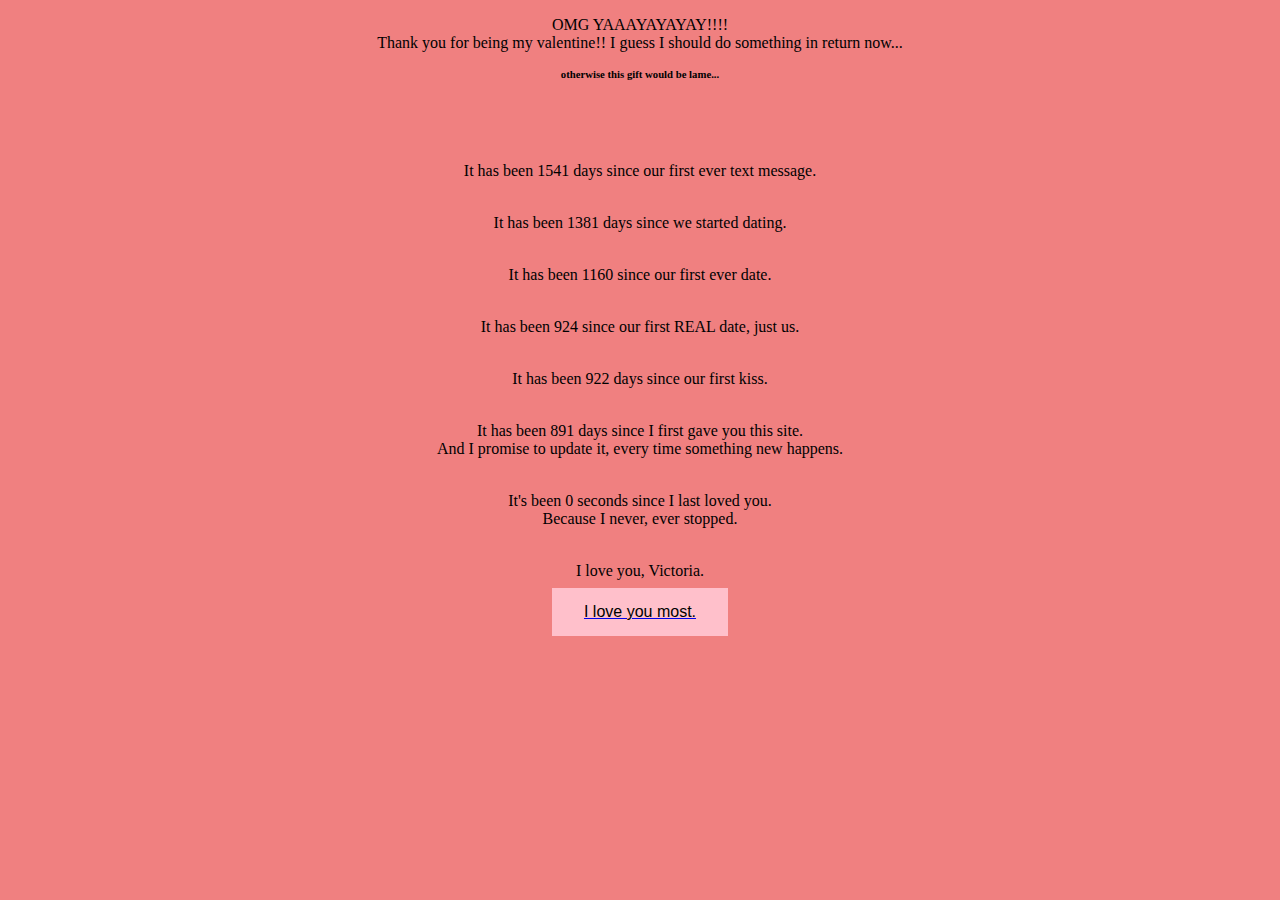
==== thedata.html @ e6295f2a "Update thedata.html" ====
<!DOCTYPE html>
<html lang="en">
<icon src="https://i.chzbgr.com/full/9425748736/h83BBB9BB/cat">
    <head>
		<link rel="icon" href="https://i.pinimg.com/originals/d7/db/38/d7db382452369d75d2835c6e58e72955.gif">
        <title>Happy Valentines Day!!</title>
        <link rel="stylesheet" href="basestyle.css">
    </head>
    <body>
	<p class="center">
	OMG YAAAYAYAYAY!!!!<br>
    Thank you for being my valentine!! I guess I should do something in return now...<br>
	</p>
    <h6 class="center">otherwise this gift would be lame...<br><br><br><br><br></h6>
    <script>
        var currentDate = new Date();
        var dateStart = new Date('May 5, 2022');
        var timeDifference = Math.floor((currentDate - dateStart) / (1000 * 60 * 60 * 24));
        document.write("<p class='center'><br>It has been " + timeDifference + " days since our first ever text message.</p>");

        var dateStart = new Date('October 12, 2022');
        var timeDifference = Math.floor((currentDate - dateStart) / (1000 * 60 * 60 * 24));
        document.write("<p class='center'><br>It has been " + timeDifference + " days since we started dating.</p>");

        var dateStart = new Date('May 21, 2023');
        var timeDifference = Math.floor((currentDate - dateStart) / (1000 * 60 * 60 * 24));
        document.write("<p class='center'><br>It has been " + timeDifference + " since our first ever date.</p>");
  
        var dateStart = new Date('January 12, 2024');
        var timeDifference = Math.floor((currentDate - dateStart) / (1000 * 60 * 60 * 24));
        document.write("<p class='center'><br>It has been " + timeDifference + " since our first REAL date, just us.</p>");
        
        var dateStart = new Date('January 14, 2024');
        var timeDifference = Math.floor((currentDate - dateStart) / (1000 * 60 * 60 * 24));
        document.write("<p class='center'><br>It has been " + timeDifference + " days since our first kiss.</p>");

        var dateStart = new Date('February 14, 2024');
        var timeDifference = Math.floor((currentDate - dateStart) / (1000 * 60 * 60 * 24));
        document.write("<p class='center'><br>It has been " + timeDifference + " days since I first gave you this site.<br>And I promise to update it, every time something new happens.</p>");

        document.write("<p class='center'><br>It's been 0 seconds since I last loved you.<br>Because I never, ever stopped.</p>");
        document.write("<p class='center'><br>I love you, Victoria.</p>");
    </script>
    <div class="button-container">
        <a href="index.html"><button type="button" class="ily" onclick=>I love you most.</button></a>
    </div>
	</body>
	</div>
 
</html>
---- basestyle.css ----
body {
    background-color: lightcoral;
  }
  h1 {
    color: black;
  }
  p {
    color: black;
    
  }
  .center {
    margin: auto;
    width: 50%;
    padding: 8px;
    text-align: center;
    display: block;
  }
  .yes {
    background-color: #04AA6D; /* Green */
    border: none;
    color: white;
    padding: 15px 32px;
    text-align: center;
    text-decoration: none;
    font-size: 16px;
    transition-duration: 0.25s;
    display: block;
  }
  .yesupdate {
    background-color: #04AA6D; /* Green */
    border: none;
    color: white;
    padding: 15px 32px;
    text-align: center;
    text-decoration: none;
    font-size: 16px;
    transition-duration: 0.25s;
    display: block;
  }
  .yes:hover {
    background-color: #0de696;
  }
  .yesupdate:hover {
    background-color: #0de696;
  }
  .no {
    background-color: #c03e3e; /* red */
    border: none;
    color: white;
    padding: 15px 32px;
    text-align: center;
    text-decoration: none;
    font-size: 16px;
    transition-duration: 0.25s;
    display: block;
  }
  .no:hover {
    background-color: #e60d0d;
  }
  .button-container {
    display:flex;
    justify-content:center;
  }
  .ily {
    background-color: pink; /* Green */
    border: none;
    color: black;
    padding: 15px 32px;
    text-align: center;
    text-decoration: none;
    font-size: 16px;
    transition-duration: 0.25s;
    display: block;
  }
  .ily:hover {
    background-color: #81054a;
    color:white;
  }
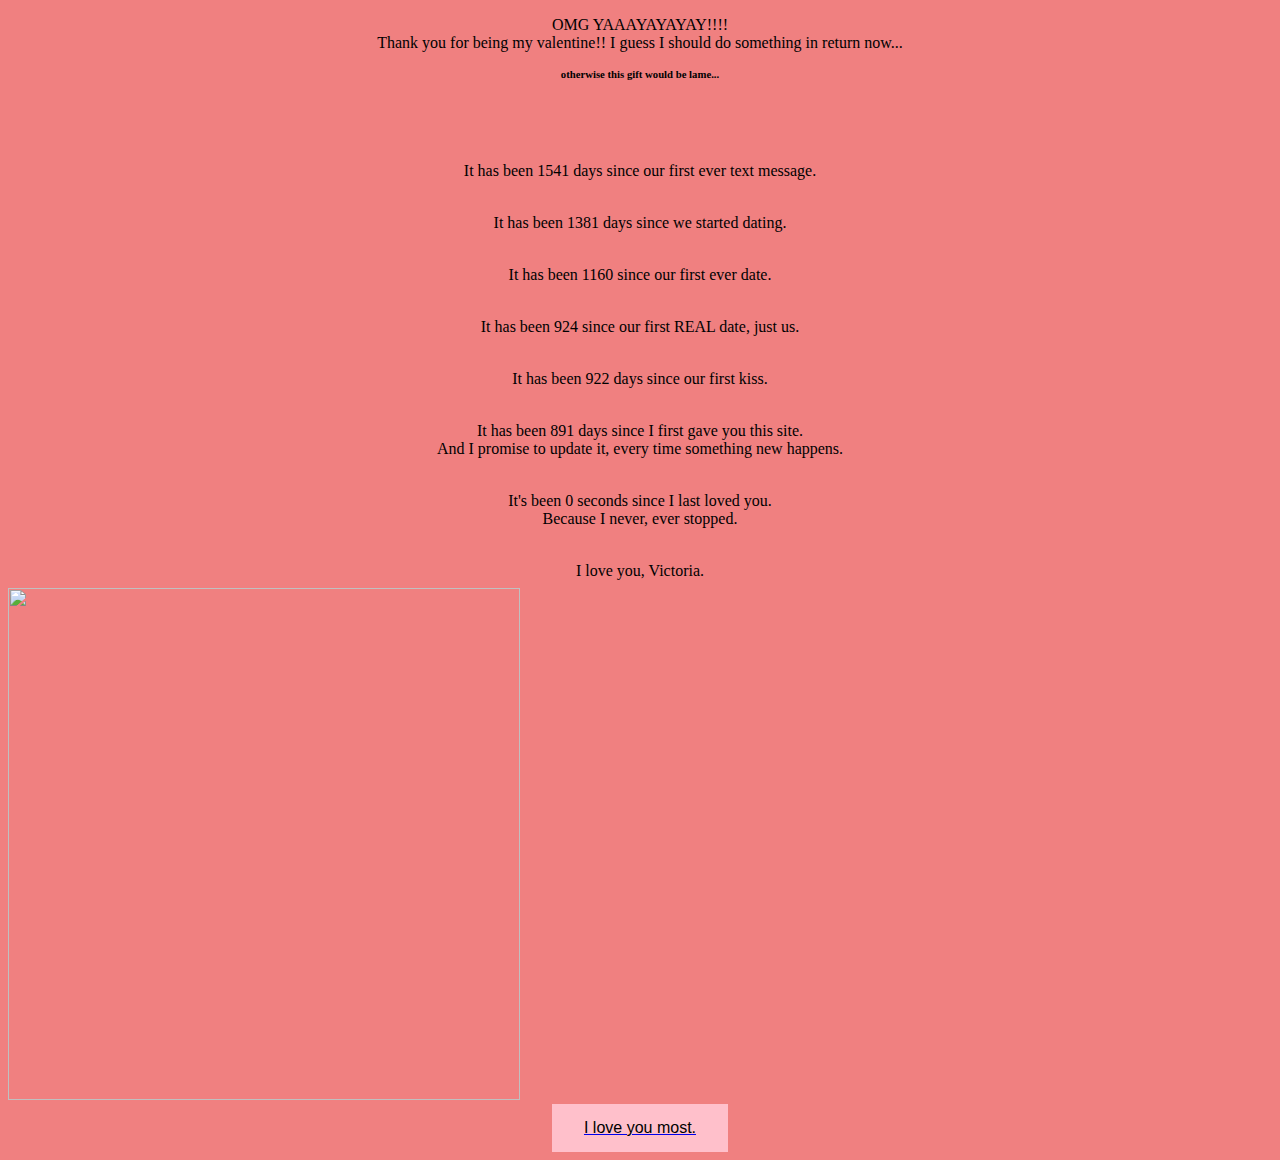
==== commit f4844d80: "Update thedata.html" ====
--- a/thedata.html
+++ b/thedata.html
@@ -41,8 +41,11 @@
         document.write("<p class='center'><br>It's been 0 seconds since I last loved you.<br>Because I never, ever stopped.</p>");
         document.write("<p class='center'><br>I love you, Victoria.</p>");
     </script>
+	<a class="catcenter">
+        	<img src="https://media.discordapp.net/attachments/971897073190461450/1205282551007285328/F7ECF527-00D6-41E4-B774-1F4C24EE94D6.jpg?ex=65d7cdd9&is=65c558d9&hm=db6034188a91158f806e33bec85550ef18739b243436d10c526ea0ce1074df11&=&format=webp&width=507&height=676" height="512" width="512"/>
+	</a>
     <div class="button-container">
-        <a href="index.html"><button type="button" class="ily" onclick=>I love you most.</button></a>
+        <a href="YAY.html"><button type="button" class="ily">I love you most.</button></a>
     </div>
 	</body>
 	</div>
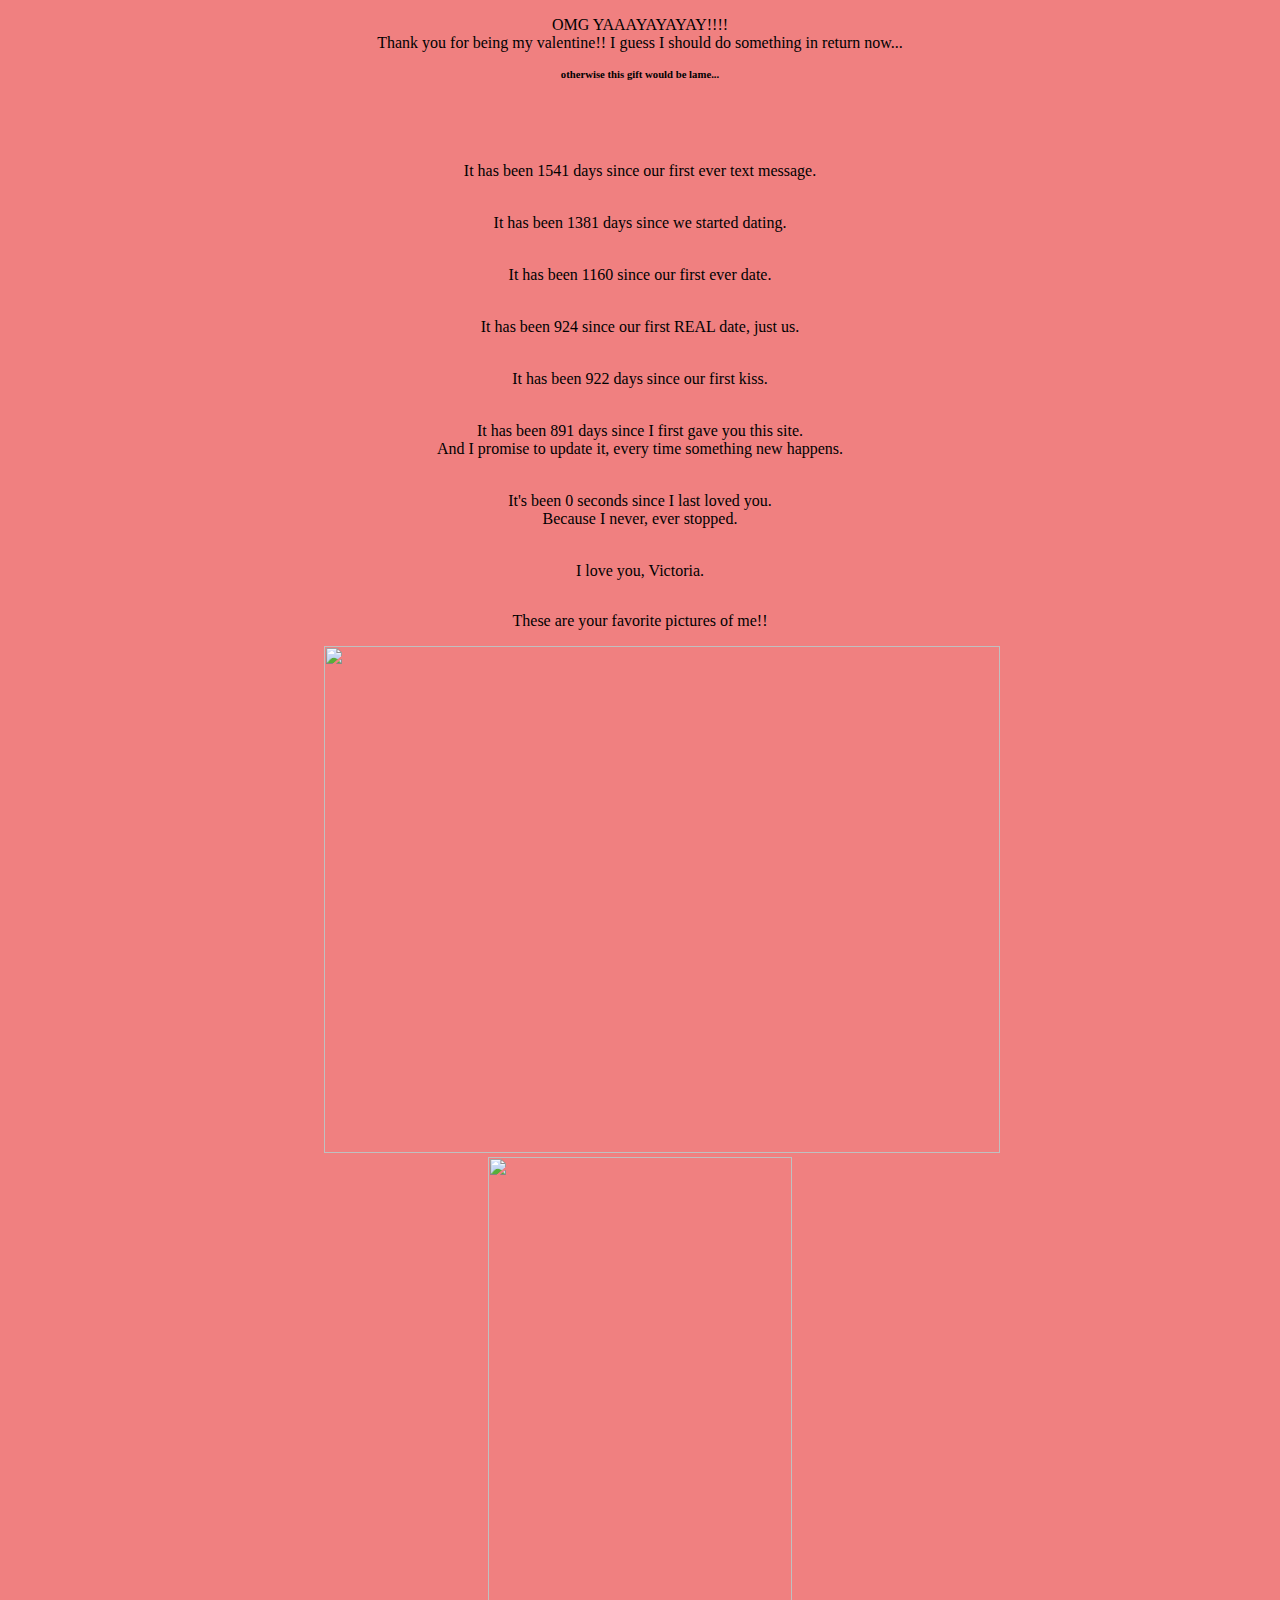
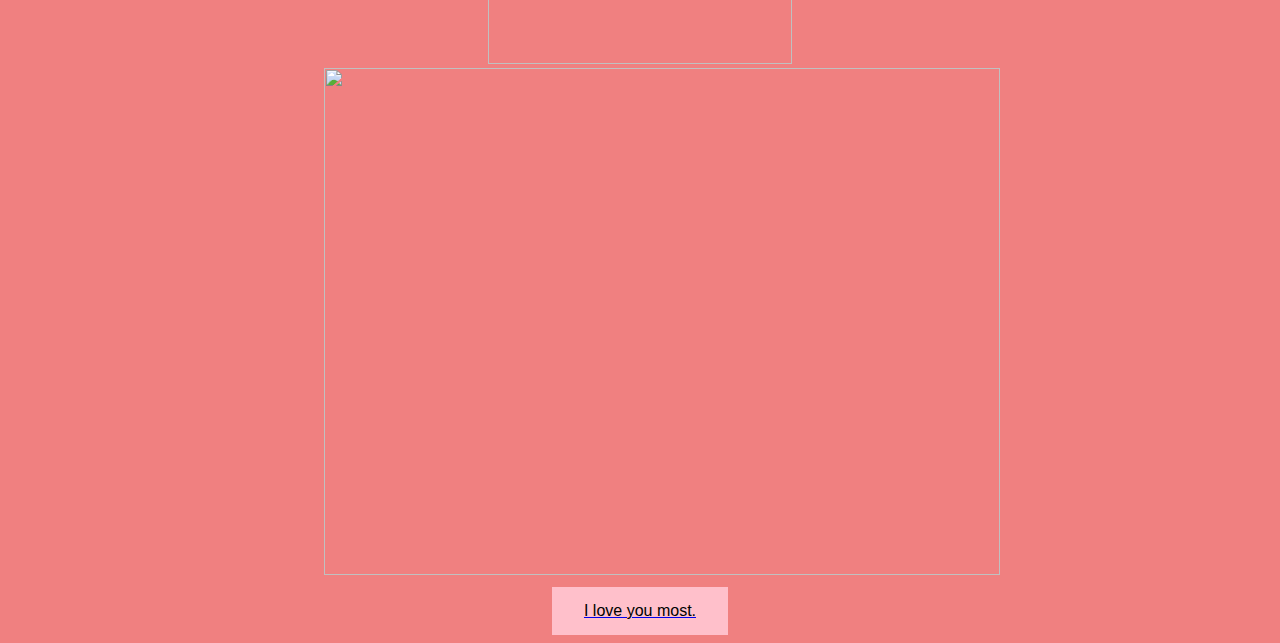
==== commit c758f710: "Update thedata.html" ====
--- a/thedata.html
+++ b/thedata.html
@@ -41,8 +41,11 @@
         document.write("<p class='center'><br>It's been 0 seconds since I last loved you.<br>Because I never, ever stopped.</p>");
         document.write("<p class='center'><br>I love you, Victoria.</p>");
     </script>
-	<a class="catcenter">
-        	<img src="https://media.discordapp.net/attachments/971897073190461450/1205282551007285328/F7ECF527-00D6-41E4-B774-1F4C24EE94D6.jpg?ex=65d7cdd9&is=65c558d9&hm=db6034188a91158f806e33bec85550ef18739b243436d10c526ea0ce1074df11&=&format=webp&width=507&height=676" height="512" width="512"/>
+	<a class="center">
+		<p>These are your favorite pictures of me!!</p>
+        	<img src="https://media.discordapp.net/attachments/971897073190461450/1205282551007285328/F7ECF527-00D6-41E4-B774-1F4C24EE94D6.jpg?ex=65d7cdd9&is=65c558d9&hm=db6034188a91158f806e33bec85550ef18739b243436d10c526ea0ce1074df11&=&format=webp&width=507&height=676" height="507" width="676"/>
+        	<img src="https://media.discordapp.net/attachments/971897073190461450/1205282550394790010/3801E5AF-EB88-44EB-8CA7-5C88F14E8889.jpg?ex=65d7cdd9&is=65c558d9&hm=3c93d0a310b0d632e229aa883b729500ee3893d810ec09b228f0d3cbb7b7bb48&=&format=webp&width=304&height=676" height="507" width="304"/>
+        	<img src="https://media.discordapp.net/attachments/971897073190461450/1205282551007285328/F7ECF527-00D6-41E4-B774-1F4C24EE94D6.jpg?ex=65d7cdd9&is=65c558d9&hm=db6034188a91158f806e33bec85550ef18739b243436d10c526ea0ce1074df11&=&format=webp&width=507&height=676" height="507" width="676"/>
 	</a>
     <div class="button-container">
         <a href="YAY.html"><button type="button" class="ily">I love you most.</button></a>
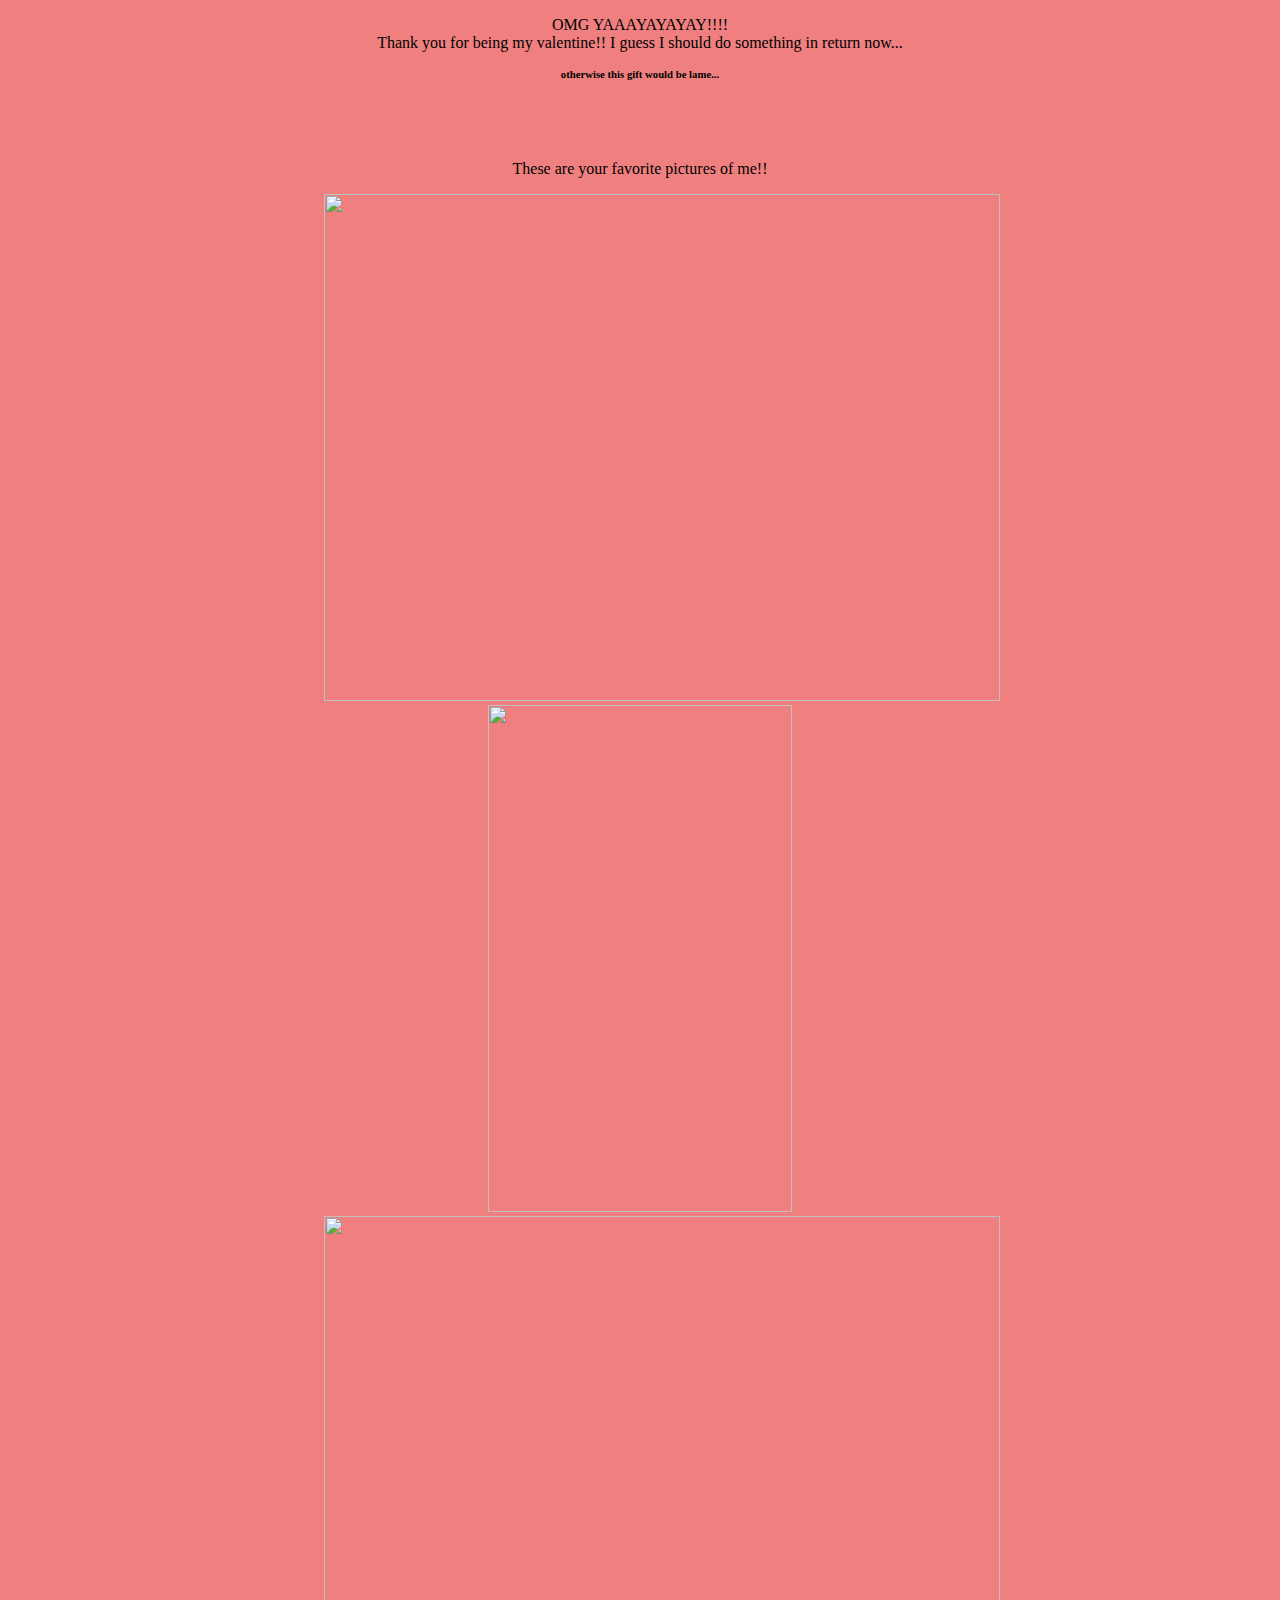
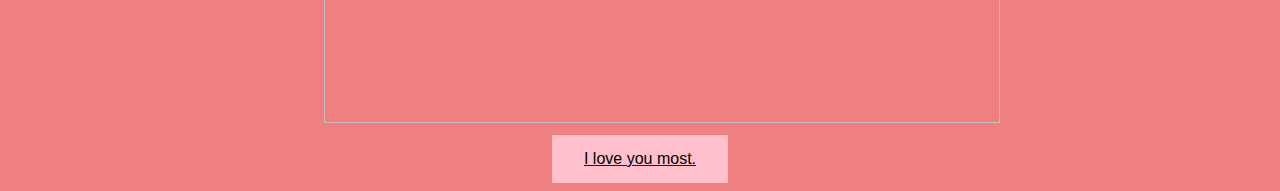
==== commit 8a4b87d9: "Update thedata.html" ====
--- a/thedata.html
+++ b/thedata.html
@@ -37,9 +37,14 @@
         var dateStart = new Date('February 14, 2024');
         var timeDifference = Math.floor((currentDate - dateStart) / (1000 * 60 * 60 * 24));
         document.write("<p class='center'><br>It has been " + timeDifference + " days since I first gave you this site.<br>And I promise to update it, every time something new happens.</p>");
-
-        document.write("<p class='center'><br>It's been 0 seconds since I last loved you.<br>Because I never, ever stopped.</p>");
-        document.write("<p class='center'><br>I love you, Victoria.</p>");
+	<a class="center">
+		document.write("<p class='center'><br>These are your favorite pictures of me!!</p>");
+        	<img src="https://media.discordapp.net/attachments/971897073190461450/1205282551007285328/F7ECF527-00D6-41E4-B774-1F4C24EE94D6.jpg?ex=65d7cdd9&is=65c558d9&hm=db6034188a91158f806e33bec85550ef18739b243436d10c526ea0ce1074df11&=&format=webp&width=507&height=676" height="507" width="676"/>
+        	<img src="https://media.discordapp.net/attachments/971897073190461450/1205282550394790010/3801E5AF-EB88-44EB-8CA7-5C88F14E8889.jpg?ex=65d7cdd9&is=65c558d9&hm=3c93d0a310b0d632e229aa883b729500ee3893d810ec09b228f0d3cbb7b7bb48&=&format=webp&width=304&height=676" height="507" width="304"/>
+        	<img src="https://media.discordapp.net/attachments/971897073190461450/1205282551007285328/F7ECF527-00D6-41E4-B774-1F4C24EE94D6.jpg?ex=65d7cdd9&is=65c558d9&hm=db6034188a91158f806e33bec85550ef18739b243436d10c526ea0ce1074df11&=&format=webp&width=507&height=676" height="507" width="676"/>
+	</a>
+        document.write("<p class='center'><br><br><br>Finally, it's been 0 seconds since I last loved you.<br>Because I never, ever stopped.</p>");
+        document.write("<p class='center'><br><br><br>I love you, Victoria.</p>");
     </script>
 	<a class="center">
 		<p>These are your favorite pictures of me!!</p>
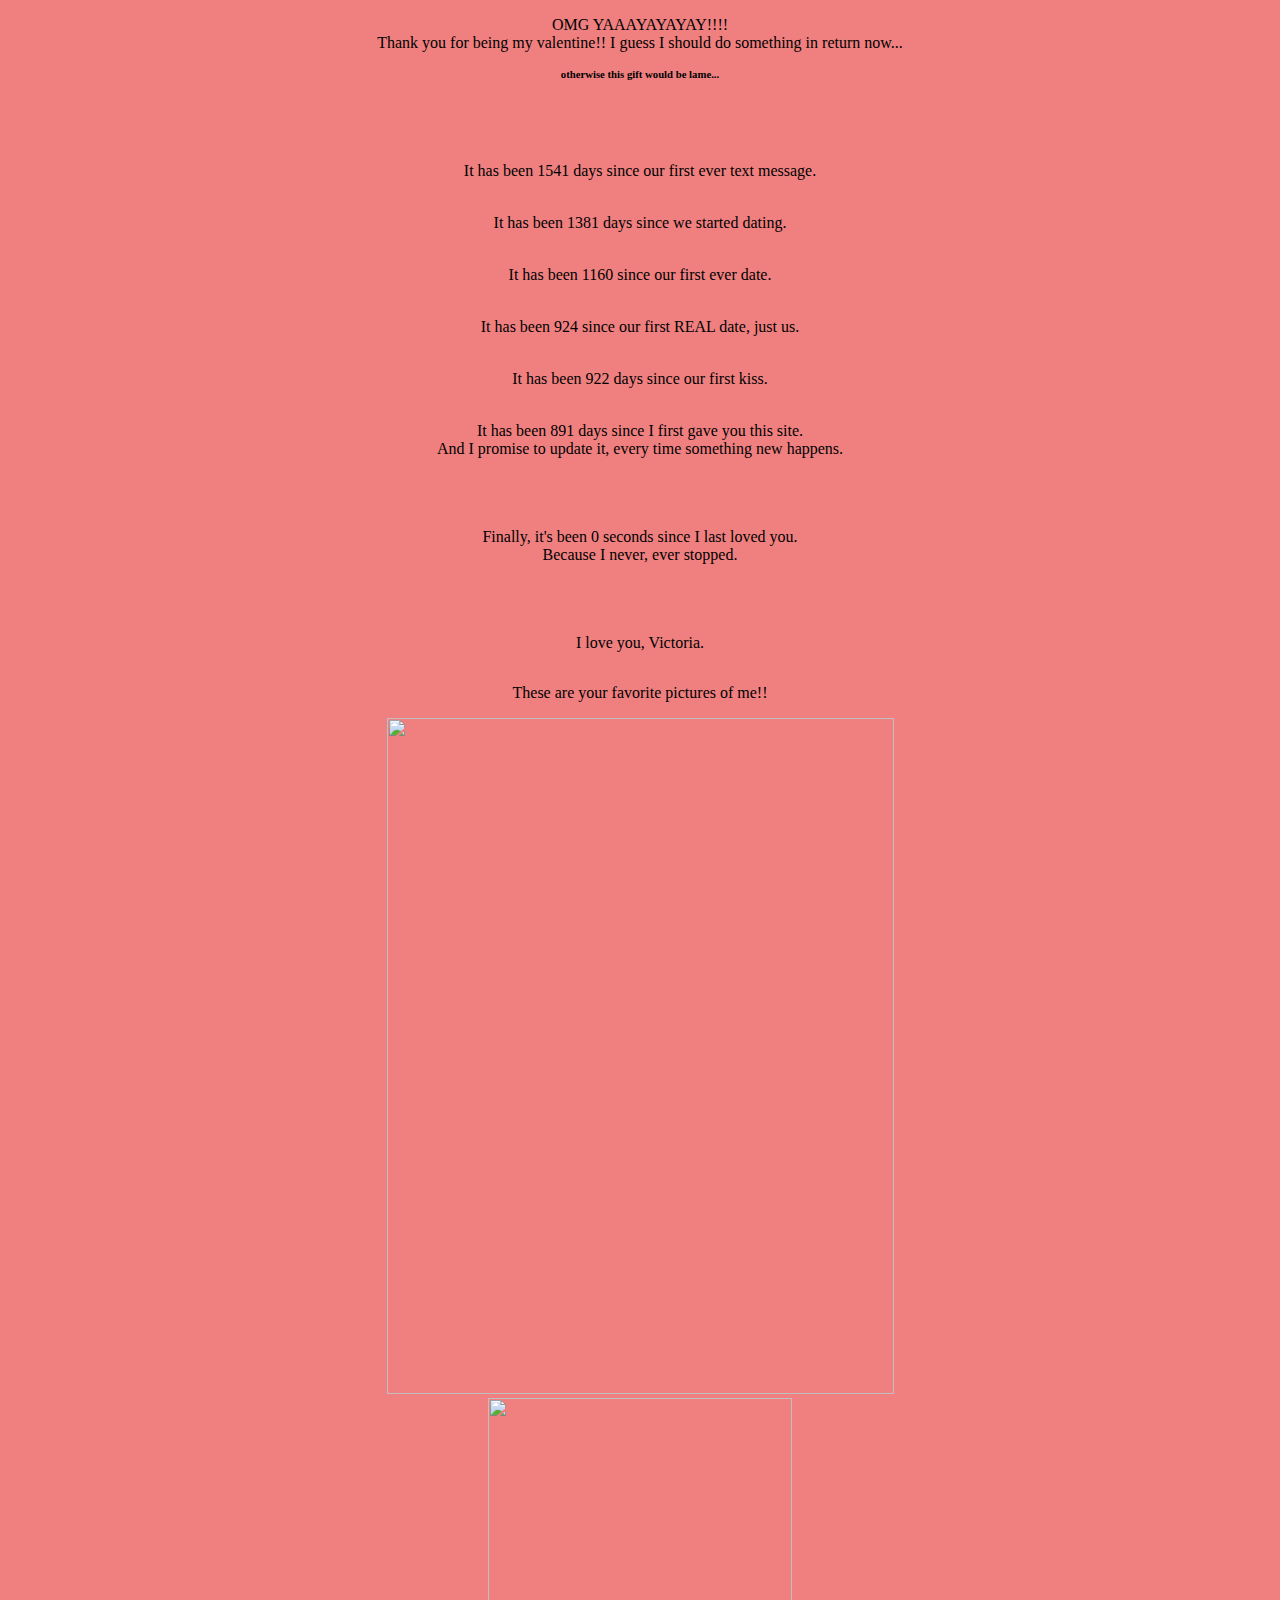
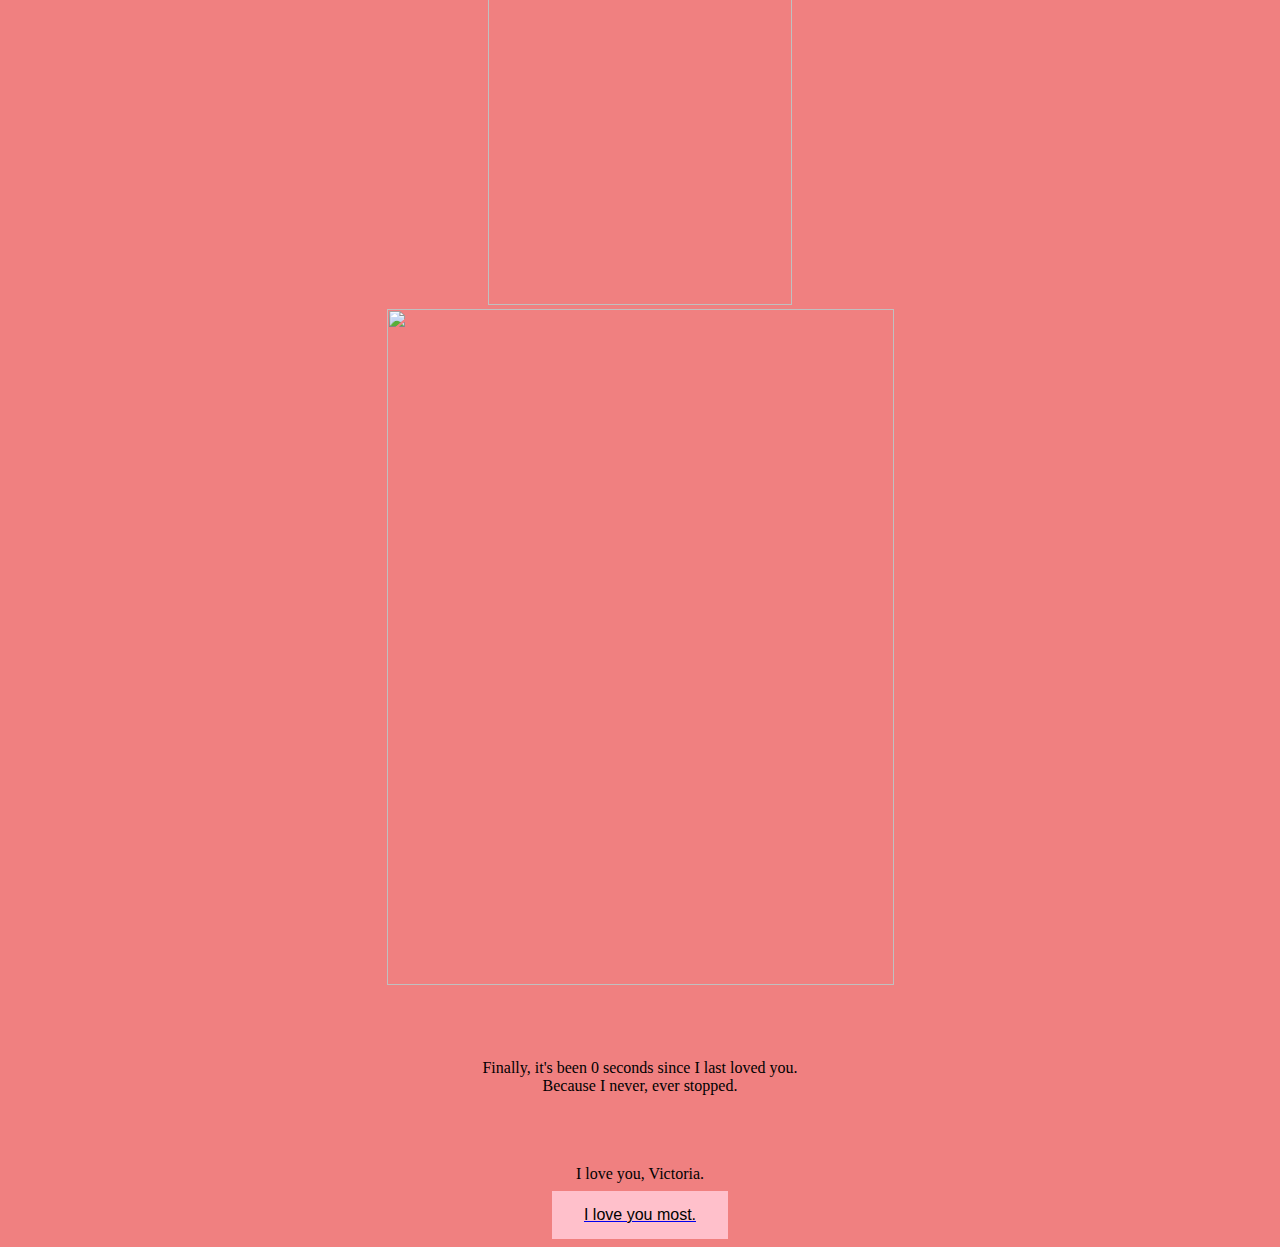
==== commit ef9b22ec: "Update thedata.html" ====
--- a/thedata.html
+++ b/thedata.html
@@ -37,21 +37,18 @@
         var dateStart = new Date('February 14, 2024');
         var timeDifference = Math.floor((currentDate - dateStart) / (1000 * 60 * 60 * 24));
         document.write("<p class='center'><br>It has been " + timeDifference + " days since I first gave you this site.<br>And I promise to update it, every time something new happens.</p>");
-	<a class="center">
-		document.write("<p class='center'><br>These are your favorite pictures of me!!</p>");
-        	<img src="https://media.discordapp.net/attachments/971897073190461450/1205282551007285328/F7ECF527-00D6-41E4-B774-1F4C24EE94D6.jpg?ex=65d7cdd9&is=65c558d9&hm=db6034188a91158f806e33bec85550ef18739b243436d10c526ea0ce1074df11&=&format=webp&width=507&height=676" height="507" width="676"/>
-        	<img src="https://media.discordapp.net/attachments/971897073190461450/1205282550394790010/3801E5AF-EB88-44EB-8CA7-5C88F14E8889.jpg?ex=65d7cdd9&is=65c558d9&hm=3c93d0a310b0d632e229aa883b729500ee3893d810ec09b228f0d3cbb7b7bb48&=&format=webp&width=304&height=676" height="507" width="304"/>
-        	<img src="https://media.discordapp.net/attachments/971897073190461450/1205282551007285328/F7ECF527-00D6-41E4-B774-1F4C24EE94D6.jpg?ex=65d7cdd9&is=65c558d9&hm=db6034188a91158f806e33bec85550ef18739b243436d10c526ea0ce1074df11&=&format=webp&width=507&height=676" height="507" width="676"/>
-	</a>
+
         document.write("<p class='center'><br><br><br>Finally, it's been 0 seconds since I last loved you.<br>Because I never, ever stopped.</p>");
         document.write("<p class='center'><br><br><br>I love you, Victoria.</p>");
     </script>
 	<a class="center">
 		<p>These are your favorite pictures of me!!</p>
-        	<img src="https://media.discordapp.net/attachments/971897073190461450/1205282551007285328/F7ECF527-00D6-41E4-B774-1F4C24EE94D6.jpg?ex=65d7cdd9&is=65c558d9&hm=db6034188a91158f806e33bec85550ef18739b243436d10c526ea0ce1074df11&=&format=webp&width=507&height=676" height="507" width="676"/>
+        	<img src="https://media.discordapp.net/attachments/971897073190461450/1205282551007285328/F7ECF527-00D6-41E4-B774-1F4C24EE94D6.jpg?ex=65d7cdd9&is=65c558d9&hm=db6034188a91158f806e33bec85550ef18739b243436d10c526ea0ce1074df11&=&format=webp&width=507&height=676" height="676" width="507"/>
         	<img src="https://media.discordapp.net/attachments/971897073190461450/1205282550394790010/3801E5AF-EB88-44EB-8CA7-5C88F14E8889.jpg?ex=65d7cdd9&is=65c558d9&hm=3c93d0a310b0d632e229aa883b729500ee3893d810ec09b228f0d3cbb7b7bb48&=&format=webp&width=304&height=676" height="507" width="304"/>
-        	<img src="https://media.discordapp.net/attachments/971897073190461450/1205282551007285328/F7ECF527-00D6-41E4-B774-1F4C24EE94D6.jpg?ex=65d7cdd9&is=65c558d9&hm=db6034188a91158f806e33bec85550ef18739b243436d10c526ea0ce1074df11&=&format=webp&width=507&height=676" height="507" width="676"/>
+        	<img src="https://media.discordapp.net/attachments/971897073190461450/1205282550742786128/FF64B1EF-E0B4-4E0B-8E79-D09264CFDC3F.jpg?ex=65d7cdd9&is=65c558d9&hm=fe98f50526297a78e507e1fa123912a00a5647148e34531ed6fca3c1ab9fac7a&=&format=webp&width=507&height=676" height="676" width="507"/>
 	</a>
+	<p class='center'><br><br><br>Finally, it's been 0 seconds since I last loved you.<br>Because I never, ever stopped.</p>
+	<p class='center'><br><br><br>I love you, Victoria.</p>
     <div class="button-container">
         <a href="YAY.html"><button type="button" class="ily">I love you most.</button></a>
     </div>
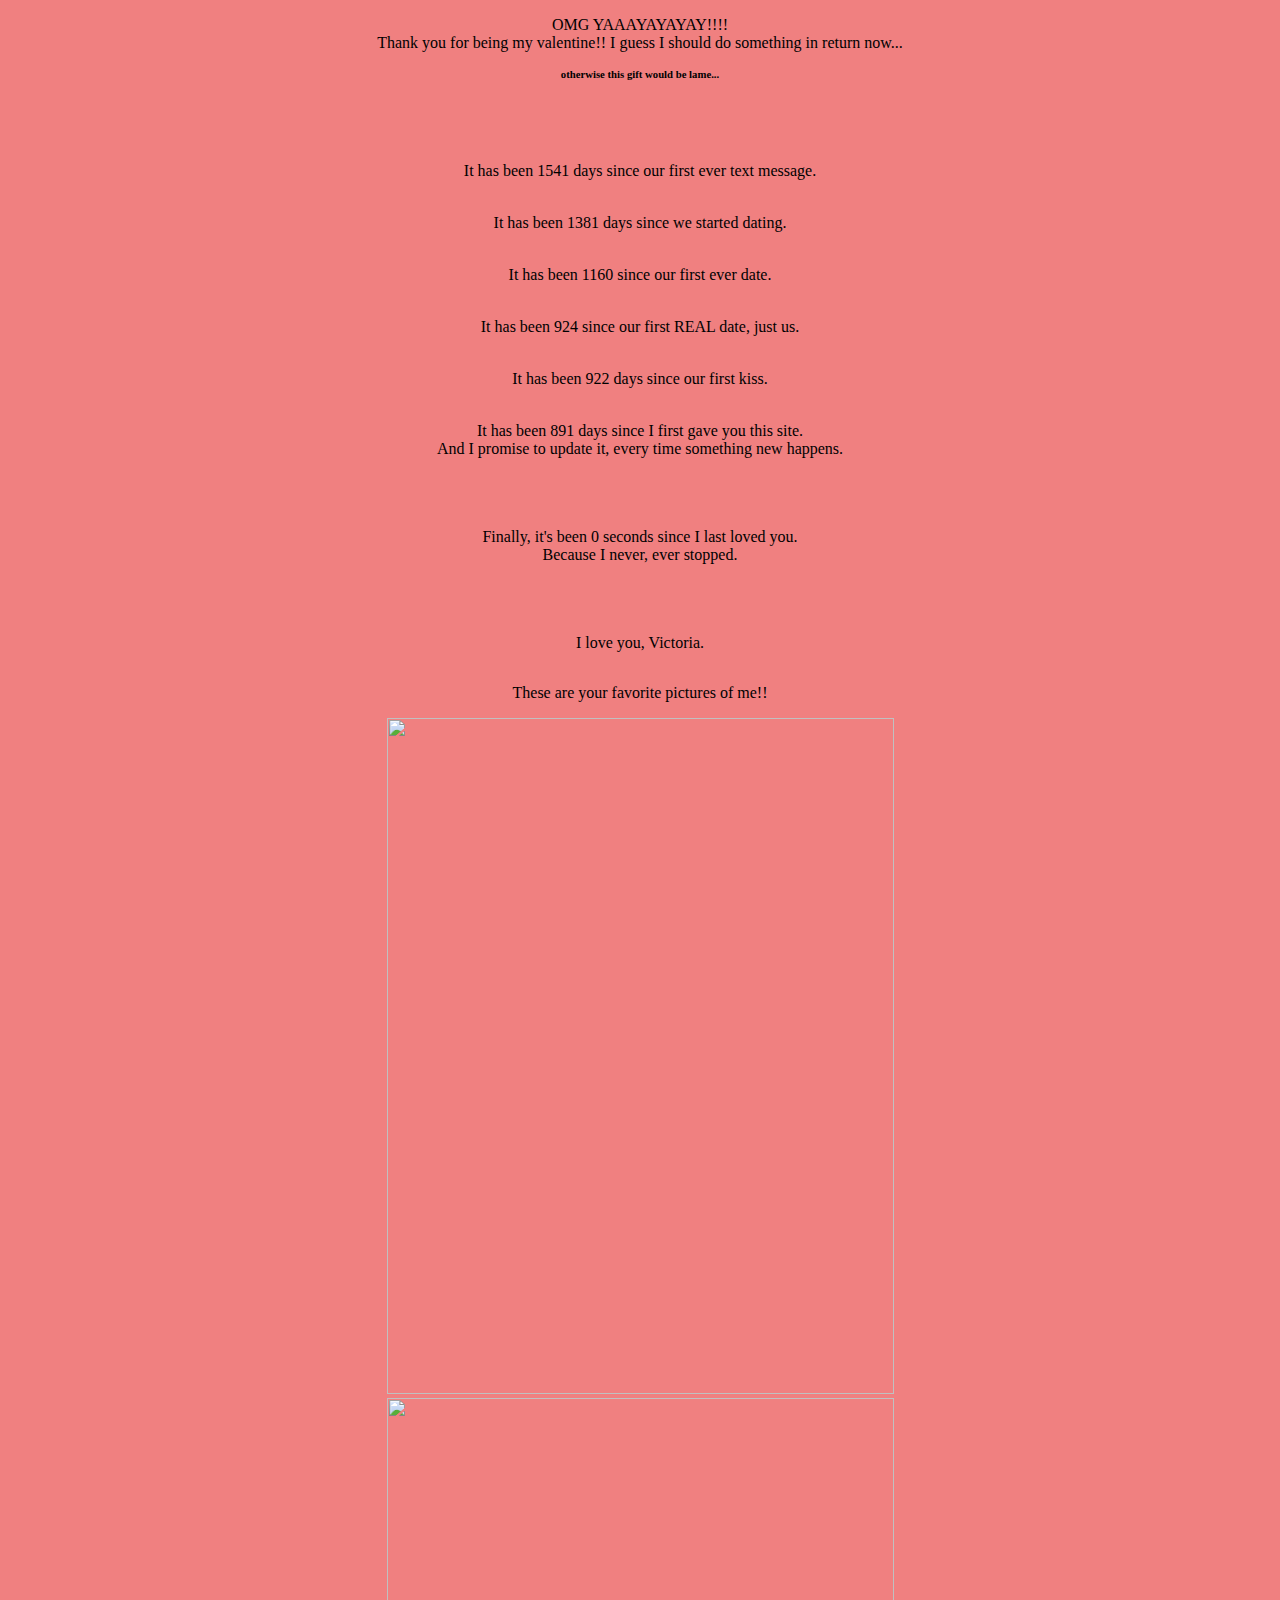
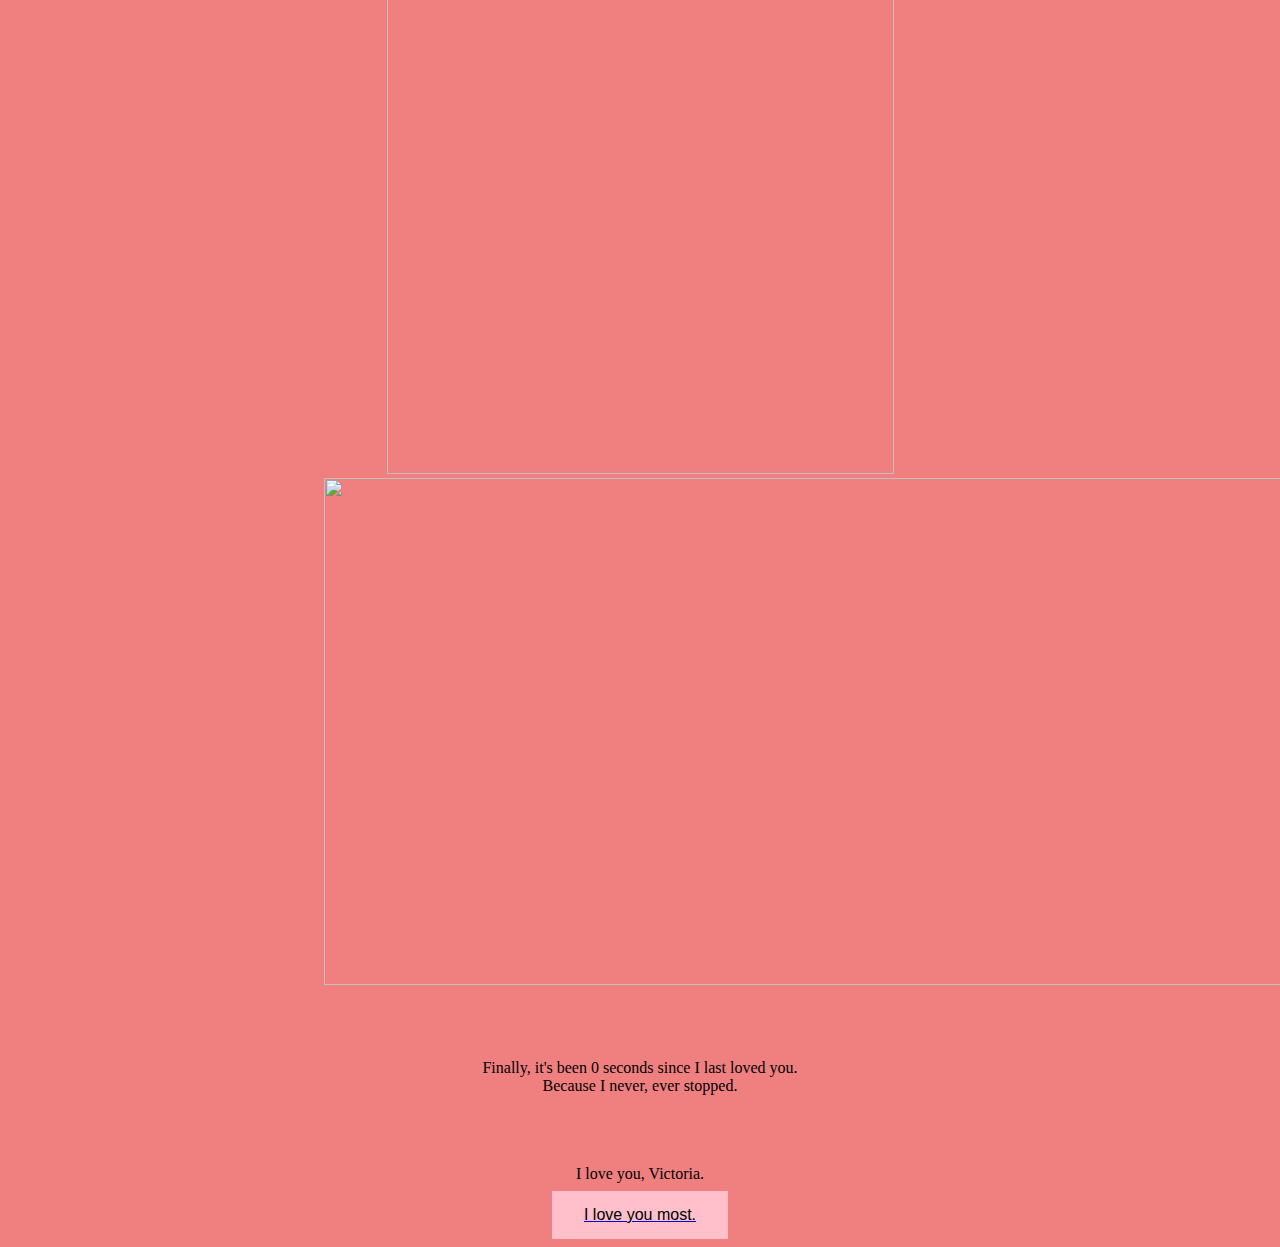
==== commit fb855f45: "Update thedata.html" ====
--- a/thedata.html
+++ b/thedata.html
@@ -44,8 +44,8 @@
 	<a class="center">
 		<p>These are your favorite pictures of me!!</p>
         	<img src="https://media.discordapp.net/attachments/971897073190461450/1205282551007285328/F7ECF527-00D6-41E4-B774-1F4C24EE94D6.jpg?ex=65d7cdd9&is=65c558d9&hm=db6034188a91158f806e33bec85550ef18739b243436d10c526ea0ce1074df11&=&format=webp&width=507&height=676" height="676" width="507"/>
-        	<img src="https://media.discordapp.net/attachments/971897073190461450/1205282550394790010/3801E5AF-EB88-44EB-8CA7-5C88F14E8889.jpg?ex=65d7cdd9&is=65c558d9&hm=3c93d0a310b0d632e229aa883b729500ee3893d810ec09b228f0d3cbb7b7bb48&=&format=webp&width=304&height=676" height="507" width="304"/>
         	<img src="https://media.discordapp.net/attachments/971897073190461450/1205282550742786128/FF64B1EF-E0B4-4E0B-8E79-D09264CFDC3F.jpg?ex=65d7cdd9&is=65c558d9&hm=fe98f50526297a78e507e1fa123912a00a5647148e34531ed6fca3c1ab9fac7a&=&format=webp&width=507&height=676" height="676" width="507"/>
+		        	<img src="https://media.discordapp.net/attachments/971897073190461450/1205282550394790010/3801E5AF-EB88-44EB-8CA7-5C88F14E8889.jpg?ex=65d7cdd9&is=65c558d9&hm=3c93d0a310b0d632e229aa883b729500ee3893d810ec09b228f0d3cbb7b7bb48&=&format=webp&width=304&height=676" height="507" width="1014"/>
 	</a>
 	<p class='center'><br><br><br>Finally, it's been 0 seconds since I last loved you.<br>Because I never, ever stopped.</p>
 	<p class='center'><br><br><br>I love you, Victoria.</p>
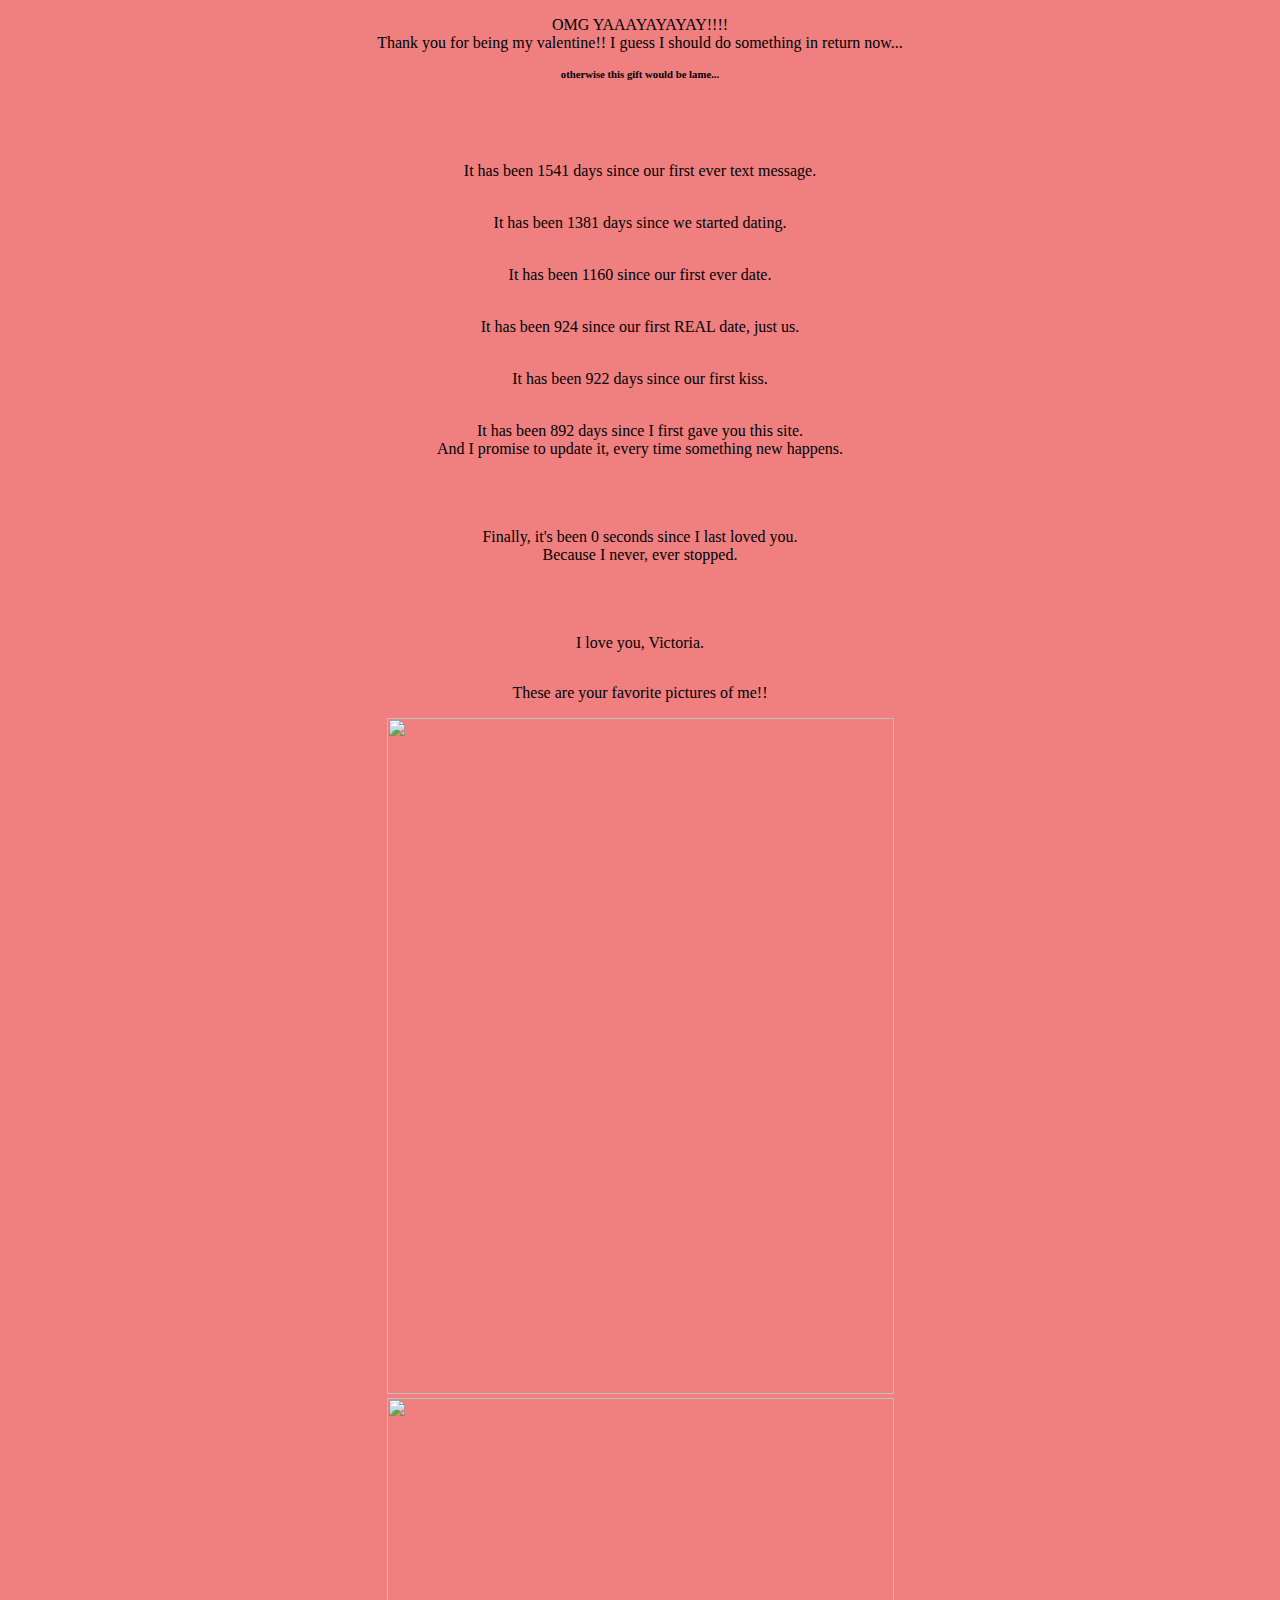
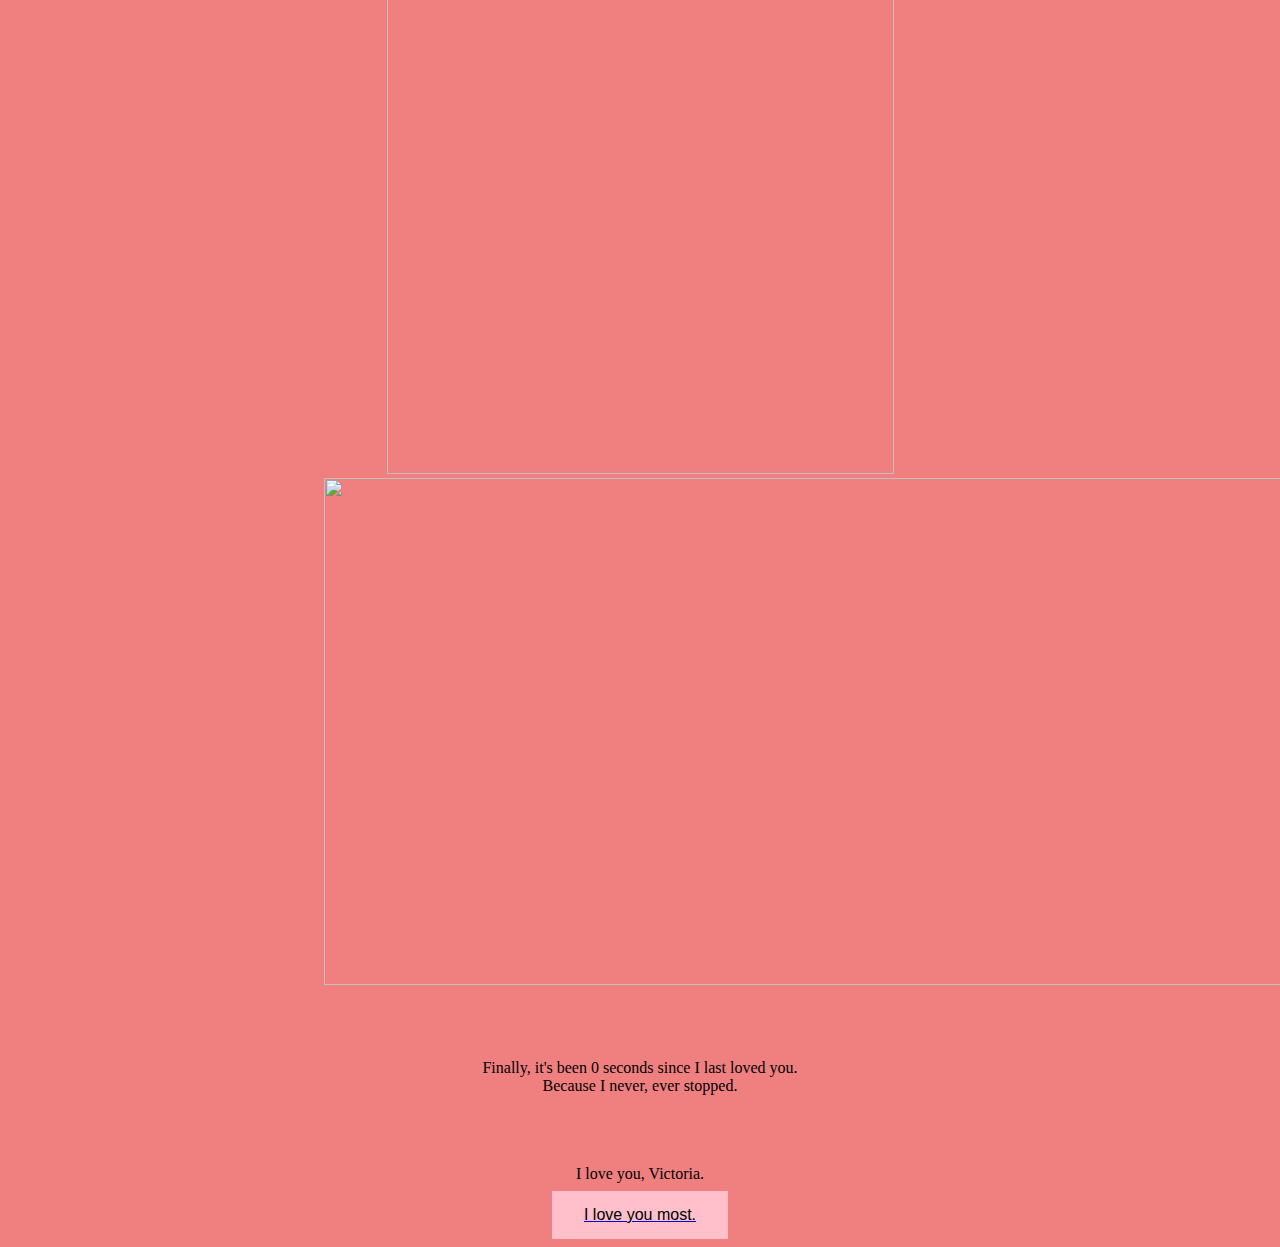
==== commit 006c4a98: "Update thedata.html" ====
--- a/thedata.html
+++ b/thedata.html
@@ -34,7 +34,7 @@
         var timeDifference = Math.floor((currentDate - dateStart) / (1000 * 60 * 60 * 24));
         document.write("<p class='center'><br>It has been " + timeDifference + " days since our first kiss.</p>");
 
-        var dateStart = new Date('February 14, 2024');
+        var dateStart = new Date('February 13, 2024');
         var timeDifference = Math.floor((currentDate - dateStart) / (1000 * 60 * 60 * 24));
         document.write("<p class='center'><br>It has been " + timeDifference + " days since I first gave you this site.<br>And I promise to update it, every time something new happens.</p>");
 
--- a/basestyle.css
+++ b/basestyle.css
@@ -12,6 +12,13 @@
     margin: auto;
     width: 50%;
     padding: 8px;
+    text-align: center;
+    display: block;
+  }
+  .catcenter {
+    margin: auto;
+    width: 50%;
+    padding: 0px;
     text-align: center;
     display: block;
   }
@@ -76,3 +83,58 @@
     background-color: #81054a;
     color:white;
   }
+  .yesa {
+    background-color: #04AA6D; /* Green */
+    border: none;
+    color: white;
+    padding: 23px 40px;
+    text-align: center;
+    text-decoration: none;
+    font-size: 24px;
+    transition-duration: 0.25s;
+    display: block;
+  }
+  .yesas {
+    background-color: #04AA6D; /* Green */
+    border: none;
+    color: white;
+    padding: 31px 48px;
+    text-align: center;
+    text-decoration: none;
+    font-size: 32px;
+    transition-duration: 0.25s;
+    display: block;
+  }
+  .yesasd {
+    background-color: #04AA6D; /* Green */
+    border: none;
+    color: white;
+    padding: 39px 56px;
+    text-align: center;
+    text-decoration: none;
+    font-size: 40px;
+    transition-duration: 0.25s;
+    display: block;
+  }
+  .yesasdf {
+    background-color: #04AA6D; /* Green */
+    border: none;
+    color: white;
+    padding: 47px 64px;
+    text-align: center;
+    text-decoration: none;
+    font-size: 48px;
+    transition-duration: 0.25s;
+    display: block;
+  }
+  .yesasdfg {
+    background-color: #04AA6D; /* Green */
+    border: none;
+    color: white;
+    padding: 63px 80px;
+    text-align: center;
+    text-decoration: none;
+    font-size: 64px;
+    transition-duration: 0.25s;
+    display: block;
+  }
